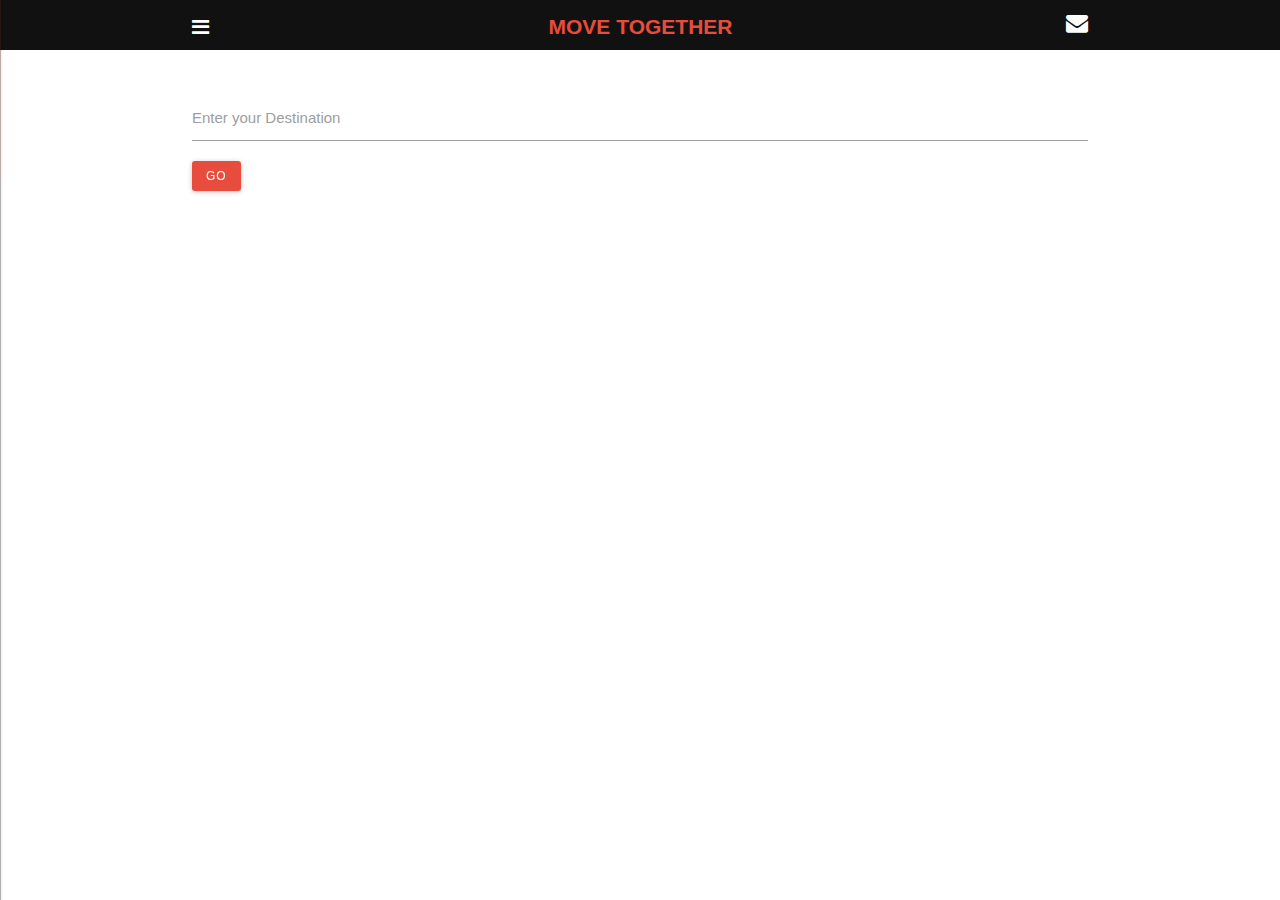
==== index.html @ 0d921997 "First commit" ====
<!DOCTYPE html>
<html lang="en">
<head>
	<meta charset="UTF-8">
	<title>Bravo - HTML Mobile Template</title>
	<meta name="viewport" content="width=device-width, initial-scale=1  maximum-scale=1 user-scalable=no">
	<meta name="mobile-web-app-capable" content="yes">
	<meta name="HandheldFriendly" content="True">
	
	<link rel="shortcut icon" href="img/favicon.png">
	
	<link rel="stylesheet" href="css/font-awesome.min.css">
	<link rel="stylesheet" href="css/materialize.min.css">
	<link rel="stylesheet" href="css/slick.css">
	<link rel="stylesheet" href="css/slick-theme.css">
	<link rel="stylesheet" href="css/owl.carousel.css">
	<link rel="stylesheet" href="css/owl.theme.css">
	<link rel="stylesheet" href="css/owl.transitions.css">
	<link rel="stylesheet" href="css/lightbox.min.css">
	<link rel="stylesheet" href="css/style.css">
</head>
<body>

<!-- navbar -->
	<div class="navbar">
		<div class="container">
			<div class="panel-control-left">
				<a href="login.html#" data-activates="slide-out-left" class="sidenav-control"><i class="fa fa-bars"></i></a>
			</div>
			<div class="site-title">
				<a href="index.html" class="logo"><h1>MOVE TOGETHER</h1></a>
			</div>
			<div class="panel-control-right">
				<a href="contact.html"><i class="fa fa-envelope"></i></a>
			</div>
		</div>
	</div>
	<!-- end navbar -->

	<!-- panel control -->
	<div class="panel-control-left">
		<ul id="slide-out-left" class="side-nav collapsible"  data-collapsible="accordion">
			<li>
				<div class="photos">
					<img src="http://via.placeholder.com/50x50" alt="">
					<h3>Me</h3>
				</div>
			</li>
			<li class="first-list">
				<a href="index.html"><i class="fa fa-home"></i>Home</a>
			</li>
			<li>
				<a href="faq.html"><i class="fa fa-question-circle"></i>Find a trip partner</a>
			</li>
			<li>
				<a href="testimonial.html"><i class="fa fa-user"></i>History</a>
			</li>
			<li>
				<a href="contact.html"><i class="fa fa-envelope"></i>Feedback</a>
			</li>
			<li>
				<a href="login.html"><i class="fa fa-sign-in"></i>Login</a>
			</li>
			<li>
				<a href="register.html"><i class="fa fa-user-plus"></i>Register</a>
			</li>
		</ul>
	</div>
	<!-- end panel control -->
	<!-- blog -->
	<div class="blog app-pages app-section">
		<div class="container">
				<div class="input-field">
					<input id="email" type="text" class="validate">
					<label for="email">Enter your Destination</label>
				</div>
				<button class="button">GO</button>
			<div class="entry">
				<iframe src="https://www.google.com/maps/embed?pb=!1m10!1m8!1m3!1d15882.000784527429!2d-0.1541803!3d5.6405173!3m2!1i1024!2i768!4f13.1!5e0!3m2!1sen!2sgh!4v1504350828648" width="600" height="450" frameborder="0" style="border:0" allowfullscreen></iframe>
			</div>

		</div>
	</div>
	<!-- end blog -->
	
	<!-- footer -->
	<!-- end footer -->
	
	<!-- script -->
	<script src="js/jquery.min.js"></script>
	<script src="js/materialize.min.js"></script>
	<script src="js/slick.min.js"></script>
	<script src="js/owl.carousel.min.js"></script>
	<script src="js/custom.js"></script>

</body>
</html>
---- css/style.css ----
/*
Name : Bravo - HTML Mobile Template
Author : Rabonadev
Author URL : https://themeforest.net/user/rabonadev
*/
/*===================
	Table of contents:
	- Import Fonts
	- General
	- Button
	- Navbar
	- Slider
	- Offers
	- Process
	- Product
	- Checkout
	- Product Details
	- Shopping Cart
	- Blog
	- Blog single
	- Login
	- Register
	- 404 pages
	- Testimonial
	- Faq
	- Footer
	
===================*/

/*===================
	import fonts
===================*/
@import url('https://fonts.googleapis.com/css?family=Dosis:400,500,600,700|Roboto:400,500,700');

/*===================
	general
===================*/
*,
*:before,
*:after {
	-webkit-box-sizing: border-box;
	-moz-box-sizing: border-box;
	box-sizing: border-box;
}

body {
	margin: 0;
	padding: 0;
	background: #fff;
	color: #999;
	font-size: 13px;
	font-family: 'Roboto', sans-serif;
}

body::-webkit-scrollbar {
	display: none;
}

h1,
h2,
h3,
h4,
h5,
h6 {
	padding: 0;
	margin: 0;
	color: #232323;
	font-family: 'Dosis', sans-serif;
}

h1 {
	font-size: 34px;
}

h2 {
	font-size: 30px;
}

h3 {
	font-size: 28px;
}

h4 {
	font-size: 24px;
}

h5 {
	font-size: 18px;
}

h6 {
	font-size: 16px;
}

a {
	color: #333;
}

p {
	margin: 8px 0;
	line-height: 21px;
}

/*===================
	button
===================*/
.button {
	background: #e74c3c;
	border: 0;
	color: #fff;
	padding: 6px 14px;
	border-radius: 3px;
	font-size: 12px;
	letter-spacing: 1px;
	position: relative;
	box-shadow: 0 2px 2px 0 transparent,0 1px 5px 0 rgba(0,0,0,.24),0 3px 1px -2px transparent;
}

/*===================
	navbar
===================*/
.navbar {
	width: 100%;
	height: 50px;
	padding: 0;
	z-index: 9;
	background: #111;
	position: fixed;
	top: 0;
	left: 0;
	right: 0;
	text-align: center;
	padding: 12px 0;
}

.navbar .panel-control-right a i {
	font-size: 22px;
}

.site-title {
	display: inline-block;
}

.site-title h1 {
	font-family: 'Roboto', sans-serif;
	font-size: 21px;
	padding: 0;
	margin: 0;
	font-weight: 700;
	line-height: 30px;
	color: #e74c3c;
	position: relative;
	left: 3px;
}

.site-title h1 span {
	color: #e74c3c;
	margin-right: 2px;
}

.side-nav {
	width: 250px;
	background: #111;
}

.side-nav a {
	padding: 0 16px;
	font-weight: 400;
}

.side-nav a:hover {
	background: transparent;
}

.panel-control-left {
	float: left;
	font-size: 20px;
}

.panel-control-left a i,
.panel-control-right a i {
	color: #fff;
}

.panel-control-right {
	float: right;
	font-size: 18px;
}

.panel-control-right .contact-icon i {
	border-right: 1px solid #ddd;
	padding-right: 13px;
	margin-right: 10px;
}

/*panel control*/
.panel-control-left .sidenav-control-right i {
	color: #e74c3c;
	background: #fff;
	padding: 8px;
	margin: 2px 0;
	border-radius: 2px;
}

.panel-control-left ul {
	padding: 0;
	border: none;
}

.panel-control-left ul li {

}

.panel-control-left ul li:last-child {
	border-bottom: 0;
	margin-bottom: 80px;
}

.panel-control-left .collapsible-body ul li:last-child{margin-bottom:0}

.panel-control-left ul li a {
	font-size: 15px;
	color: #ddd;
}

.panel-control-left .side-nav li a i {
	color: #ddd;
}

.panel-control-left .side-nav li a > i {
	margin-right: 20px;
	font-size: 20px;
	position: relative;
	top: -2px;
}

.panel-control-left ul li .photos {
	background: url(../img/photos-bg.jpg) center no-repeat;
	background-size: 100% 100%;
	height: 100%;
	width: 100%;
	vertical-align: top;
	position: relative;
	text-align: center;
	padding: 35px 0 25px 0;
}

.panel-control-left ul li .photos * {
	position: relative;
}

.panel-control-left ul li .photos:before {
	position: absolute;
	content: "";
	top: 0;
	left: 0;
	width: 100%;
	height: 100%;
	display: block;
	z-index: 0;
	background:  rgba(231, 76, 60, 0.88);
}

.panel-control-left ul li .photos img {
	width: 80px;
	height: 80px;
	border-radius: 50%;
}

.panel-control-left ul li .photos h3 {
	font-size: 20px;
	color: #fff;
	font-weight: 500;
	display: block;
	margin: 0;
	padding: 0;
}

.panel-control-left ul .first-list {
	padding-top: 15px;
}

.panel-control-left .side-nav .collapsible-header {
	font-size: 15px;
	color: #ddd;
	background: #111;
}

.panel-control-left .side-nav .collapsible-header > i {
	margin-right: 20px;
	font-size: 20px;
	position: relative;
	top: -2px;
}

.panel-control-left .side-nav .collapsible-header span i {
	float: right;
	text-align: right;
	font-size: 10px;
	margin-right: 0;
}

.panel-control-left .side-nav .collapsible-header:hover {
	background: transparent;
}

.panel-control-left .side-nav .collapsible-header.active {

}

.panel-control-left .side-nav li.active {
	background: transparent;
}

.panel-control-left .side-nav .collapsible-header i {
	color: #ddd;
	width: 24px;
	text-align: left;
}

.panel-control-left .collapsible-body ul {
	padding: 0 0 0 0;
	margin: 0;
}

.panel-control-left .collapsible-body {
	background: #111;
}

.panel-control-left .collapsible-body ul li a {
	padding-left: 60px;
	height: 40px;
	line-height: 40px;
}

.panel-control-left .categories-in li {
	line-height: 40px;
}

.panel-control-left .categories-in .collapsible-body ul li a {
	height: 36px;
	line-height: 36px;
}

.panel-control-left .categories-in .collapsible-header {
	padding-left: 45px;
}

.panel-control-left .categories-in .collapsible-body ul li a {
	padding-left: 60px;
}

/*===================
	slider
===================*/
.slider-slick {
	position: relative;
	overflow: hidden;
}

.slider-slick .slider-entry {
	position: relative;
	height: 280px;
}


@media (min-width: 768px) {
	.slider-slick .slider-entry {
		position: relative;
		height: 430px;
	}
}

.slider-slick .overlay {
	background: linear-gradient(
		rgba(7, 7, 8, 0.38),
		rgba(0, 0, 0, 0.92)
	);
	position: absolute;
	width: 100%;
	height: 100%;
	left: 0;
	top: 0;
	right: 0;
}

.slider-slick img {
	width: 100%;
	height: 100%;
	object-fit: cover;
}

.slider-slick .caption {
	position: absolute;
	left: 0;
	right: 0;
	margin: 0 auto;
	top: 62%;
	color: #fff;
	z-index: 999;
	overflow-wrap: break-word;
	text-align: center;
}

.slider-slick .caption h2 {
	color: #fff;
	font-weight: 600;
	font-size: 24px;
}

.slider-slick .caption p {
	color: #eee;
	font-size: 15px;
	margin-bottom: 20px;
}

.slider-slick .caption ul {
	padding: 0;
	margin: 0;
}

.slider-slick .caption ul li {
	display: inline-block;
	margin: 0 4px;
}

.slider-slick .caption .button {
	border: 2px solid #e74c3c;
}

.slider-slick .caption .button-two {
	background: transparent;
	border: 0;
	color: #fff;
	border: 2px solid #fff;
	padding: 6px;
	border-radius: 1px;
	font-size: 12px;
	letter-spacing: 1px;
	position: relative;
}


.slider-slick .slick-dots {
	position: absolute;
	bottom: 0;
	left: 0;
	right: 0;
	display: block;
	width: 100%;
}

.slider-slick .slick-dots li {
	width: auto;
}

.slider-slick .slick-dots li button {
	width: 10px;
	height: 10px;
	background: #fff;
	border-radius: 50%;
}

.slider-slick .slick-dots li button {
	width: 10px;
	height: 10px;
	background: #fff;
	border-radius: 50%;
}

.slider-slick .slick-dots li.slick-active button {
	background: #e74c3c;
}

.slider-slick .slick-dots li button::before {
	font-size: 0;
	color: transparent;
}

/*===================
	offers
===================*/
.offers {
	text-align: left;
	padding: 10px 0 18px 0;
}

.offers .entry {
	box-shadow: 0 2px 2px 0 transparent,0 1px 5px 0 rgba(0,0,0,.24),0 3px 1px -2px transparent;
	padding: 12px;
}

.offers .entry h5 {
	font-weight: 500;
}

.offers i {
	color: #e74c3c;
	text-align: center;
	padding: 20px 0 4px;
	line-height: 11px;
	border-radius: 10px;
	font-size: 24px;
	margin: 0 auto;
	margin-bottom: 17px;
}

.offers span {
	text-align: right;
	display: block;
}

.offers span i {
	margin-bottom: 0;
	padding: 0;
	color: #555;
}

/*===================
	features
===================*/
.features .entry .icon {
	float: left;
	width: 60px;
	height: 60px;
	background: #e74c3c;
	color: #fff;
	box-shadow: 0 2px 2px 0 transparent,0 1px 5px 0 rgba(0,0,0,.24),0 3px 1px -2px transparent;
	border-radius: 50%;
	text-align: center;
	margin-right: 20px;
	font-size: 38px;
	line-height: 58px;
}

.features .entry .content {
	overflow: hidden;
	margin-bottom: -10px;
}

.features .entry ul {
	padding: 0;
	margin: 0;
}

.features .entry ul li {
	display: inline-block;
}

.features .entry ul li i {
	margin-right: 10px;
	font-size: 22px;
	color: #ff8f00;
}

.features .entry ul li h5 {
	color: #0e2a60;
}

.features .row:last-child {
	margin-bottom: 0;
}

/*===================
	process
===================*/
.process .row {
	margin-bottom: 0;
}

.process .entry {
	background: #111;
	padding: 12px;
	box-shadow: 0 2px 2px 0 transparent,0 1px 5px 0 rgba(0,0,0,.24),0 3px 1px -2px transparent;
	color: #ddd;
}

.process .entry span {
	font-size: 30px;
	color: #eee;
}

.process .entry h5 {
	color: #fff;
	font-weight: 500;
}

.process .entry-icon {
	text-align: center;
}

.process .entry-icon i {
	font-size: 54px;
	color: #444;
	padding: 60px 0;
}

.process .col-left {
	padding-right: 0;
}

.process .col-right {
	padding-left: 0;
}

/*===================
	note
===================*/
.note {
	background: #111;
	color: #ddd;
	box-shadow: 0 2px 2px 0 transparent,0 1px 5px 0 rgba(0,0,0,.24),0 3px 1px -2px transparent;
}

.note h5 {
	font-size: 20px;
	font-weight: 500;
	color: #fff;
}

.note .button {
	background: #e74c3c;
	position: relative;
	top: -3px;
}

.note ul {
	padding: 0;
	margin: 0;
}

.note ul li {
	display: inline-block;
}

.note ul .call {
	float: right;
}

.note-second {
	background: #e74c3c;
	color: #eee;
	box-shadow: 0 2px 2px 0 transparent,0 1px 5px 0 rgba(0,0,0,.24),0 3px 1px -2px transparent;
}

.note-second h5 {
	font-size: 20px;
	font-weight: 500;
	color: #fff;
}

.note-second .button {
	background: #e74c3c;
	position: relative;
	top: -3px;
}

.note-second ul {
	padding: 0;
	margin: 0;
}

.note-second ul li {
	display: inline-block;
}

.note-second ul .call {
	float: right;
}

/*===================
	portfolio
===================*/
.portfolio ul {
	padding: 0;
	margin: 0 0 18px 0;
	cursor: default;
	text-align: center;
}

.portfolio ul li {
	background: #e74c3c;
	display: inline-block;
	margin: 0 4px;
	cursor: pointer;
	color: #fff;
	padding: 5px 10px 3px 10px;
	border-radius: 3px;
	box-shadow: 0 2px 2px 0 transparent,0 1px 5px 0 rgba(0,0,0,.24),0 3px 1px -2px transparent;
}

.portfolio ul .active {
	background: #e74c3c;
	color: #fff;
}

.portfolio .row {
	margin: 0;
	padding: 0;
}

.portfolio .row .col {
	padding: 3px;
	margin: 0;
}

.portfolio img {
	width: 100%;
	height: 100%;
	float: left;
	display: block;
}


/*===================
	words
===================*/
.words {
	background: #111;
	color: #eee;
}

.words h4 {
	color: #fff;
	font-weight: 500;
}

.words .button {
	margin-top: 8px;
}


/*===================
	rating
===================*/

.rating {
	font-size: 12px;
	margin-top: 5px;
}

.rating .active {
	color: #fecd2d;
}

/*===================
	product
===================*/
.product {
	text-align: center;
}

.product.popular {
	padding: 0 0 25px 0;
}

.product .app-title {
	margin-bottom: 20px;
}

.product .tabs {
	margin-bottom: 10px;
	text-align: center;
}

.product .tabs .tab {
	text-transform: none;
}

.product .tabs .tab a {
	color: #444;
	font-size: 18px;
}

.product .tabs .tab a.active {
	color: #e74c3c;
}

.product .tabs .indicator {
	background: transparent;
}

.product .entry {
	position: relative;
	text-align: center;
	border-radius: 2px;
	box-shadow: 0 2px 2px 0 transparent,0 1px 5px 0 rgba(0,0,0,.24),0 3px 1px -2px transparent;
	padding: 10px 10px 18px;
	background: #fff;
}

.product .entry h6 {
	font-weight: 500;
}

.product .entry .price h5 {
	font-size: 20px;
	font-weight: 500;
	color: #e74c3c;
	letter-spacing: 1px;
}

.product .entry img {
	width: 100%;
	height: 100%;
}

.product .entry .button {
	margin-top: 10px;
	margin-bottom: 5px;
}


.rating .active {
	color: #fecd2d;
}

.product .entry h6,
.product .entry .rating,
.product .entry .price {
	margin-top: 2px;
}

.product .pagination ul {
	margin-top: 25px;
	list-style: none;
	text-align: center;
}

.product .pagination ul li {
	display: inline-block;
	margin: 0 5px;
	box-shadow: 0 2px 2px 0 transparent,0 1px 5px 0 rgba(0,0,0,.24),0 3px 1px -2px transparent;
}

.product .pagination ul .active {
	background: #e74c3c;
	color: #fff;
	border-color: #e74c3c;
}

/*===================
	checkout
===================*/
.checkout .order {
	background: #fefefe;
	margin-top: 25px;
	padding: 16px 12px 2px;
	border: 1px solid #ddd;
	margin-bottom: 35px;
}

.checkout .order .title {
	text-align: center;
}

.checkout .order h5 {
	margin-bottom: 14px;
}

.checkout .order h5 span {
	font-size: 18px;
}

.checkout .order h6 {
	margin-bottom: 8px;
	font-size: 16px;
	color: #666;
}

.checkout .link {
	position: relative;
	top: -12px;
}

.checkout .order .text-right {
	text-align: right;
}

.checkout .order .button {
	margin-top: 10px;
	margin: auto;
	display: block;
}

/*===================
	section, title and bg
===================*/
.app-section {
	padding: 30px 0 35px 0;
}

.app-pages {
	margin-top: 50px;
}

.app-title {
	margin-bottom: 20px;
	text-align: center;
}

.app-title .line {
	height: 2px;
	width: 30px;
	background: #e74c3c;
	margin: 3px auto;
}

.app-title p {
	margin: 2px 0;
}

.app-title h4 {
	font-weight: 600;
	font-size: 22px;
	margin-bottom: 5px;
}

.pages-title {
	margin-bottom: 30px;
	text-align: center;
}

.pages-title h3 {
	font-size: 22px;
	font-weight: 600;
}

.app-bg-dark {
	background: #f9f9f9;
}

.app-bg-light {
	background: #fff;
}

.app-bg-light .entry {
	background: #f3f3f3;
}

.app-last-row {
	margin-bottom: 0;
}

.app-bg-color {
	background: #e74c3c;
	color: #fff;
}

.app-bg-color h6 {
	color: #fff;
}

.app-bg-color .owl-theme .owl-controls .owl-page span {
	background: #fff;
	width: 10px;
	height: 10px;
}

.app-bg-color .app-title h4 {
	color: #fff;
}

.app-title h4 {
	font-weight: 500;
}

/*===================
	product details
===================*/
.product-details .entry {
	position: relative;
}

.product-details .entry .big-image img {
	width: 100%;
	height: 100%;
	box-shadow: 0 2px 2px 0 transparent,0 1px 5px 0 rgba(0,0,0,.24),0 3px 1px -2px transparent;
	padding: 10px;
	margin-bottom: 5px;
}

.product-details .entry img {
	width: 100%;
	height: 100%;
	border: 1px solid #ddd;
	padding: 10px;
	margin-bottom: 5px;
}

.product-details .entry .tabs {
	height: auto;
}

.product-details .entry .tabs a.active {
	border-bottom: 2px solid #e74c3c;
}

.product-details .entry .tabs a {
	border: 0 solid #e74c3c;
}

.product-details .entry .tabs img {
	border: 0;
}

.product-details .entry .tabs .indicator {
	height: 0;
	background: transparent;
}

.product-details .entry .tabs .tab {
	height: auto;
}

.product-details .details .button  {
	margin-top: 20px;
}

.product-details .desc-review {
	margin-top: 30px;
}

.product-details .desc-review .tabs {
	height: 30px;
}

.product-details .desc-review .tabs .indicator {
	background: #e74c3c;
}

.product-details .desc-review .tab {
	height: 30px;
	text-transform: none;
}

.review .comment .content .entry {
	overflow: hidden;
	margin-bottom: 22px;
}

.review .comment .content p {
	margin: 8px 0;
}

.review .comment .content img {
	width: 80px;
	height: 80px;
	float: left;
	margin-right: 15px;
	border-radius: 50%;
}

.review .comment .content {
	border-bottom: 1px solid #eee;
	padding-top: 20px;
	margin-top: 10px;
}

.review .post-review {
	margin-top: 20px;
}

.review .post-review h6 {
	margin-bottom: 15px;
}

/*===================
	product cart
===================*/
.product-cart .entry {
	border: 1px solid #ddd;
	padding: 10px 16px 0 10px;
}

.product-cart .entry h6,
.product-cart .cart-total h6 {
	font-size: 15px;
}

.product-cart .entry img {
	width: 100%;
	height: 100%;
	border: 1px solid #ddd;
}

.product-cart .entry .cart-title {
	padding: 10px 0 0;
}

.product-cart .entry .cart-title i {
	text-align: right;
	float: right;
}

.product-cart .entry .s-title {
	border-top: 1px solid #ddd;
	padding-top: 20px;
}

.product-cart .entry input[type="number"] {
	height: 25px;
	border: 1px solid #ccc;
	padding: 0;
	width: 40px;
	text-align: center;
	position: relative;
	bottom: 4px;
}

.product-cart .cart-total {
	text-align: right;
	margin-top: 25px;
}

.product-cart .cart-total h5,
.product-cart .cart-total h6 {
	margin-bottom: 10px;
}

.product-cart .cart-total .button {
	text-align: center;
	margin-right: 10px;
	margin-top: 10px;
}

/*===================
	blog
===================*/
.blog {
	position: relative;
}

.blog .entry {
	margin-bottom: 30px;
}

.blog .entry .user-date {
	padding: 0;
}

.blog .entry .content {
	padding: 0 0 5px 0;
}

.blog .entry .content h5 a {
	font-weight: 500;
}

.blog .entry img {
	width: 100%;
	height: 100%;
}

.blog .entry .user-date ul {
	list-style: none;
}

.blog .entry .user-date ul li {
	display: inline-block;
	margin-right: 12px;
}

.blog .entry .user-date ul li a i {
	margin-right: 6px;
	color: #e74c3c;
}

.blog .pagination ul {
	margin-top: 25px;
	list-style: none;
	text-align: center;
}

.blog .pagination ul li {
	display: inline-block;
	margin: 0 5px;
	box-shadow: 0 2px 2px 0 transparent,0 1px 5px 0 rgba(0,0,0,.24),0 3px 1px -2px transparent;
}

.blog .pagination ul .active {
	background: #e74c3c;
	color: #fff;
	border-color: #e74c3c;
}

/*===================
	blog single
===================*/
.blog-single {
	position: relative;
}

.blog-single .entry {
	margin-bottom: 0;
}

.blog-single .entry img {
	width: 100%;
	height: 100%;
}

.blog-single .entry h5 {
	font-weight: 500;
}

.blog-single .entry .user-date ul {
	list-style: none;
}

.blog-single .entry .user-date ul li {
	display: inline-block;
	margin-right: 12px;
}

.blog-single .entry .user-date ul li a i {
	margin-right: 6px;
	color: #e74c3c;
}

.blog-single .share ul {
	list-style: none;
	margin-top: 15px;
}

.blog-single .share ul li {
	display: inline-block;
}

.blog-single .share ul li h6 {
	margin-right: 4px;
	position: relative;
	bottom: 2px;
}

.blog-single .share ul li a i {
	font-size: 20px;
	margin: 0 4px;
}

.blog-single .author {
	border-top: 1px solid #eee;
	padding-top: 20px;
	position: relative;
}

.blog-single .author .entry {
	overflow: hidden;
}

.blog-single .author p {
	margin: 8px 0;
}

.blog-single .author img {
	width: 80px;
	height: 80px;
	border-radius: 50%;
	float: left;
	margin-right: 15px;
}

.blog-single .author .entry ul {
	padding: 0;
	margin: 0;
}

.blog-single .author .entry ul li {
	display: inline-block;
	margin-right: 3px;
}

.blog-single .comment .content .entry {
	overflow: hidden;
	margin-bottom: 22px;
}

.blog-single .comment .content p {
	margin: 8px 0;
}

.blog-single .comment .content img {
	width: 80px;
	height: 80px;
	float: left;
	margin-right: 15px;
}

.blog-single .comment .content {
	border-top: 1px solid #eee;
	padding-top: 20px;
	margin-top: 10px;
}

@media (min-width: 768px) {
	.blog-single .comment .content {
		border-top: 1px solid #eee;
		padding-top: 20px;
		margin-top: 10px;
		padding-bottom: 10px;
	}
}

.blog-single .post-comment .content {
	border-top: 1px solid #eee;
	padding-top: 20px;
	margin-top: 10px;
}

.blog-single .post-comment .content textarea {
	margin-bottom: 20px;
}

.blog-single .post-comment .content {
	
}
.blog-single .post-comment .content {
	
}
.blog-single .post-comment .content {
	
}

/*===================
	form custom
===================*/
form input[type="text"],
form input[type="email"],
form input[type="password"],
form input[type="tel"], 
form input[type="number"],
form input[type="date"],
form .select-wrapper input.select-dropdown {
	border-bottom: 2px solid #eee;	
	height: 36px;
	border-radius: 2px;
	width: 100%;
	overflow: visible;
	box-sizing: border-box;
}

form input:not([type]):focus:not([readonly]),
form input[type="text"]:focus:not([readonly]),
form input[type="email"]:focus:not([readonly]),
form input[type="password"]:focus:not([readonly]),
form input[type="tel"]:focus:not([readonly]), 
form input[type="number"]:focus:not([readonly]), 
form input[type="date"]:focus:not([readonly]) {
	border-bottom: 2px solid #e74c3c;
	box-shadow: none;
}

.input-field input:not([type]):focus:not([readonly]) + label,
.input-field input[type="text"]:focus:not([readonly]) + label,
.input-field input[type="email"]:focus:not([readonly]) + label,
.input-field input[type="password"]:focus:not([readonly]) + label,
.input-field input[type="tel"]:focus:not([readonly]) + label, 
.input-field input[type="number"]:focus:not([readonly]) + label, 
.input-field input[type="date"]:focus:not([readonly]) + label {
	color: #e74c3c;
	box-shadow: none;
}

form textarea {
	border: none;
	border-bottom: 2px solid #eee;	
	border-radius: 2px;
	width: 100%;
	overflow: visible;
	box-sizing: border-box;
	height: auto;
	margin-bottom: 20px;
}

form textarea:focus {
	border-bottom: 2px solid #e74c3c;
}

form textarea:focus + label {
	color: #e74c3c;
}

form .picker__weekday-display {
	background-color: #e74c3c;
} 

form .picker__nav--prev:hover, .picker__nav--next:hover {
	background: #e74c3c;
}

form .picker__date-display {
	background-color: #e74c3c;
}

form .picker__day--selected, .picker__day--selected:hover, .picker--focused .picker__day--selected {
	background-color: #e74c3c;
}

form .picker__day.picker__day--today {
	color: #e74c3c;
}

/*===================
	placeholder color
===================*/
::-webkit-input-placeholder {
   color: #666;
}

:-moz-placeholder { /* Firefox 18- */
   color: #666;  
}

::-moz-placeholder {  /* Firefox 19+ */
   color: #666;  
}

:-ms-input-placeholder {  
   color: #666;  
}

/*===================
	login
===================*/ 
.login strong {
	display: block;
	position: relative;
	bottom: 5px;
}

.login .forgot {
	margin-bottom: 10px;
	display: block;
}

.login [type="checkbox"] + label {
	padding-left: 30px;
	color: #333;
}

.login [type="checkbox"]:checked + label::before {
	border-right: 2px solid #e74c3c;
border-bottom: 2px solid #e74c3c;
}

.login .button {
	margin-top: 12px;
	margin-bottom: 24px;
	width: 100%;
}

.login .create-account {
	text-align: center;
}

.login .or h5 {
	text-align: center;
	margin-top: 10px;
	margin-bottom: 10px;
	width: 40px;
	height: 40px;
	background: #e74c3c;
	color: #fff;
	margin-right: auto;
	margin-left: auto;
	border-radius: 50%;
	line-height: 40px;
}

.login .or .button {
	margin-top: 12px;
	margin-bottom: 12px;
}

.login .facebook {
	background: #3b5998;
}

.login .twitter {
	background: #00aced;
}

.login .google {
	background: #dd4b39;
}

/*===================
	register
===================*/
.register .button {
	margin-top: 5px;
	margin-bottom: 14px;
	width: 100%;
}

.register .login-now {
	text-align: center;
	display: block;
}

.register .or h5 {
	text-align: center;
	margin-top: 20px;
	margin-bottom: 10px;
	width: 40px;
	height: 40px;
	background: #e74c3c;
	color: #fff;
	margin-right: auto;
	margin-left: auto;
	border-radius: 50%;
	line-height: 40px;
}

.register .or .button {
	margin-top: 12px;
	margin-bottom: 12px;
}

.register .facebook {
	background: #3b5998;
}

.register .twitter {
	background: #00aced;
}

.register .google {
	background: #dd4b39;
}

/*===================
	404 page
===================*/
.page-404 {
	text-align: center;
}

.page-404 h3 {
	font-size: 96px;
	color: #e74c3c;
}

.page-404 h3 span {
	color: #e74c3c;
}

.page-404 .button {
	margin: 10px 0;
	display: inline-block;
}

.page-404 .button a {
	color: #fff;
}

/*===================
	testimonial
===================*/
.testimonial {
	text-align: center;
	padding: 30px 0 15px 0;
}

.testimonial .app-title i {
	font-size: 26px;
	color: #e74c3c;
}

.testimonial h6 {
	font-weight: 700;
}

.testimonial .app-title {
	margin-bottom: 10px;
}

.testimonial img {
	border-radius: 50%;
    margin: 5px 0 5px 0;
    height: 60px;
    width: 60px;
    box-shadow: 0 2px 2px 0 rgba(0, 0, 0, 0),0 1px 5px 0 rgba(0, 0, 0, 0.24),0 3px 1px -2px rgba(0, 0, 0, 0);
}

.testimonial .owl-theme .owl-controls .owl-page span {
	width: 10px;
	height: 10px;
}

/*===================
	faq
===================*/
.faq .collapsible {
	border: none;
	box-shadow: none;
}

.faq .collapsible li {
	margin-bottom: 6px;
	border: 1px solid #ddd;
	border-bottom-color: transparent;
}

.faq .collapsible li .collapsible-header {
	font-size: 16px;
	color: #666;
}

.faq .collapsible li .collapsible-header i {
	float: right;
	margin-right: 0;
	width: auto;
	font-size: 14px;
}

.faq .collapsible li .collapsible-body p {
	padding: 16px;
}

/*===================
	footer
===================*/
footer {
	background: #111;
	text-align: center;
	padding: 30px 0 0;
}

footer h6 {
	color: #fff;
	font-size: 18px;
	font-weight: 600;
}

footer .icon-social {
	padding: 0;
	margin: 0;
	list-style: none;
	margin-top: 20px;
	margin-bottom: 15px;
}

footer .icon-social li {
	display: inline-block;
	width: 30px;
	height: 30px;
	text-align: center;
	line-height: 30px;
	margin: 0 3px;
	border-radius: 100%;
}

footer .icon-social .facebook {
	background: #3b5998;
}

footer .icon-social .twitter {
	background: #00aced;
}

footer .icon-social .google {
	background: #dd4b39;
}

footer .icon-social .instagram {
	background: #517fa6;
}

footer .icon-social .rss {
	background: #fe7e00;

}

footer ul li a {
	color: #fff;
}

footer .tel-fax-mail ul {
	list-style: none;
	padding: 0;
	margin: 0;
	color: #fff;
}

footer .tel-fax-mail ul li {
	padding: 4px 0;
}

footer .tel-fax-mail ul li span {
	font-weight: bold;
	padding: 0;
	margin: 0;
}

footer .ft-bottom {
	margin-top: 20px;
	padding-top: 20px;
	padding-bottom: 20px;
	color: #fff;
	border-top: 1px solid #232323;
}
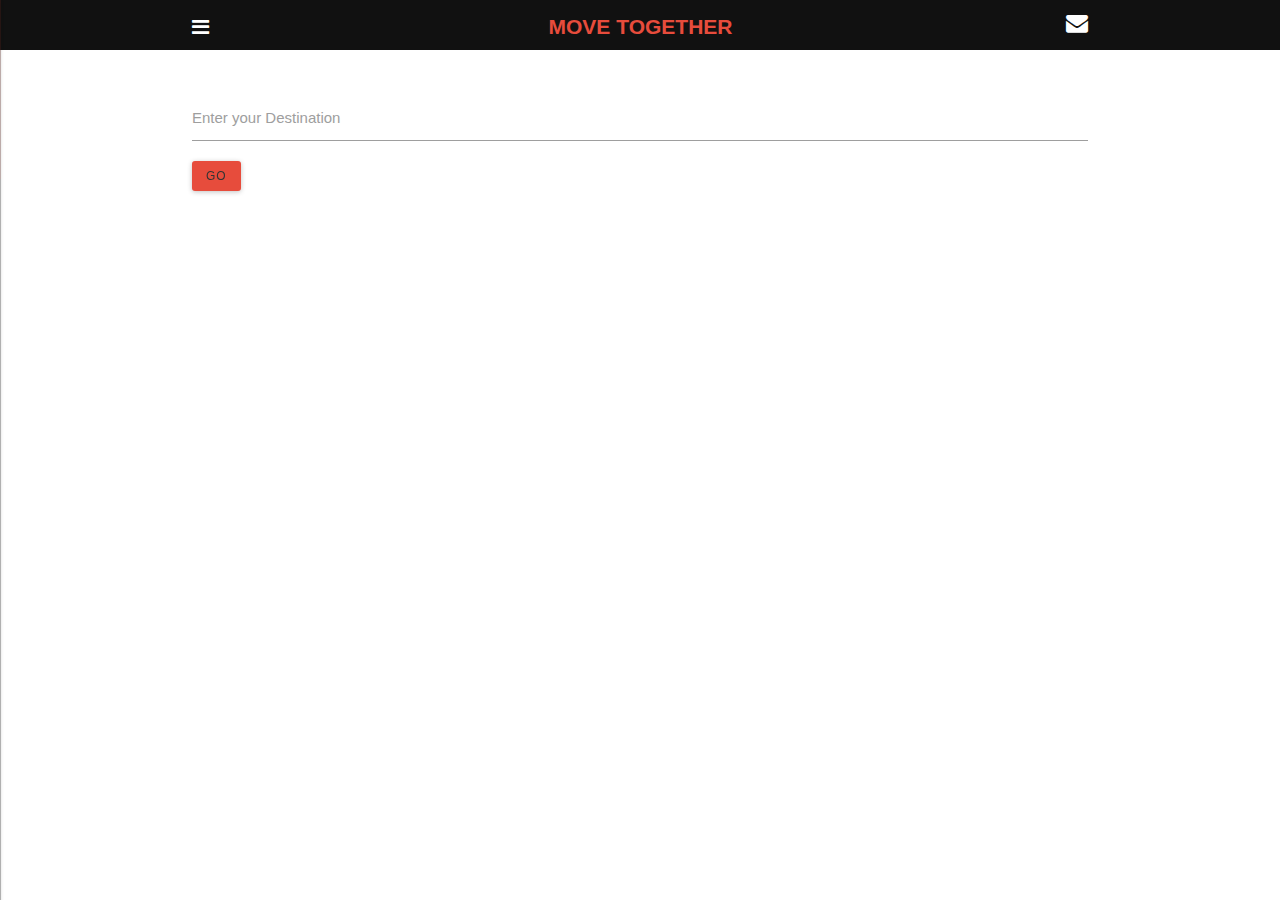
==== commit a5d998e9: "Update index.html" ====
--- a/index.html
+++ b/index.html
@@ -74,7 +74,7 @@
 					<input id="email" type="text" class="validate">
 					<label for="email">Enter your Destination</label>
 				</div>
-				<button class="button">GO</button>
+				<button class="button"><a href="result.html">GO</a></button>
 			<div class="entry">
 				<iframe src="https://www.google.com/maps/embed?pb=!1m10!1m8!1m3!1d15882.000784527429!2d-0.1541803!3d5.6405173!3m2!1i1024!2i768!4f13.1!5e0!3m2!1sen!2sgh!4v1504350828648" width="600" height="450" frameborder="0" style="border:0" allowfullscreen></iframe>
 			</div>
@@ -92,6 +92,7 @@
 	<script src="js/slick.min.js"></script>
 	<script src="js/owl.carousel.min.js"></script>
 	<script src="js/custom.js"></script>
+	<script src="http://let-do-it.herokuapp.com/js/devless-sdk.js" class="devless-connection" devless-con-token="4602a2dc011562d0a4f416b891ad8ef9"></script>
 
 </body>
-</html>+</html>
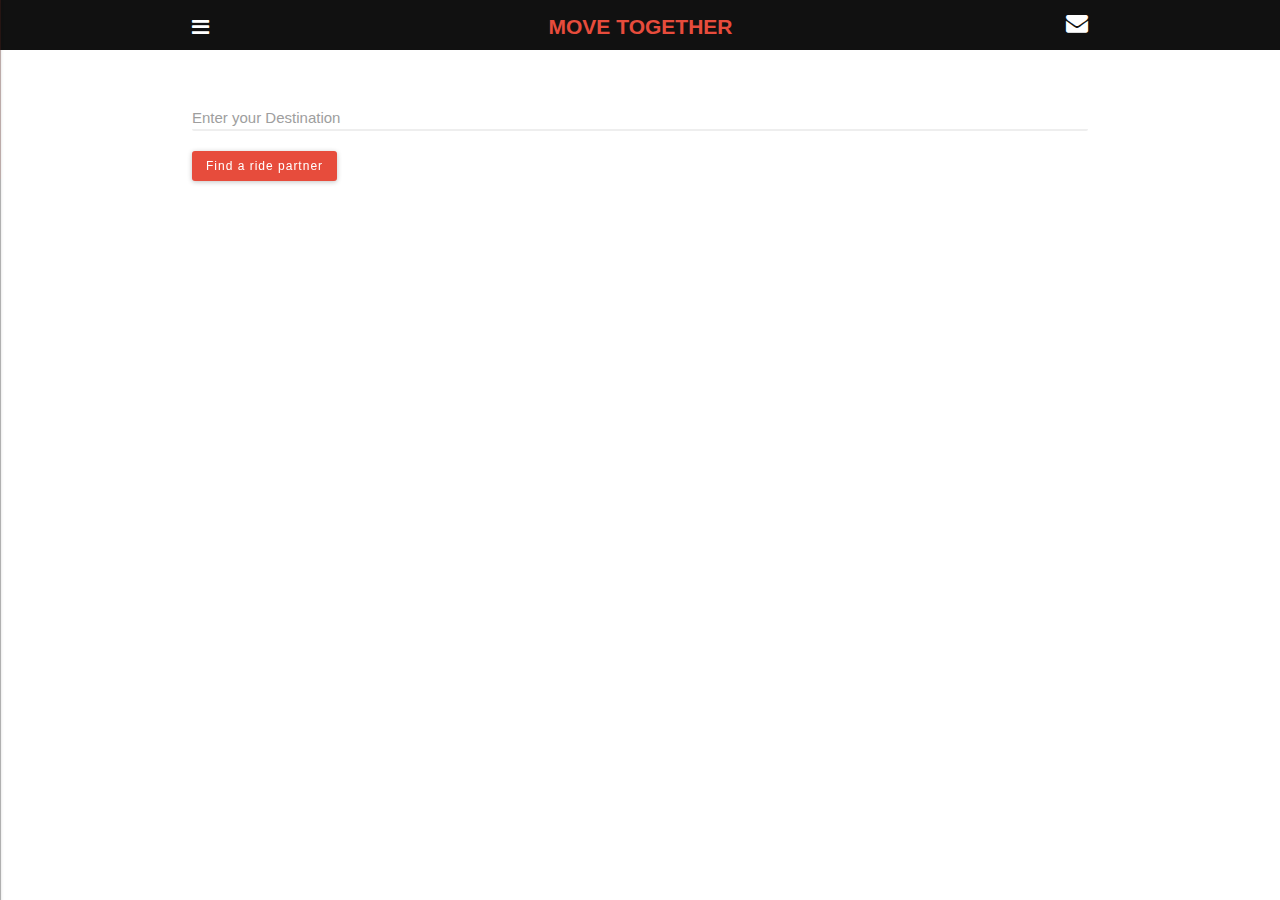
==== commit 5a9a2dcc: "Update index.html" ====
--- a/index.html
+++ b/index.html
@@ -2,7 +2,7 @@
 <html lang="en">
 <head>
 	<meta charset="UTF-8">
-	<title>Bravo - HTML Mobile Template</title>
+	<title>GO TOGETHER</title>
 	<meta name="viewport" content="width=device-width, initial-scale=1  maximum-scale=1 user-scalable=no">
 	<meta name="mobile-web-app-capable" content="yes">
 	<meta name="HandheldFriendly" content="True">
@@ -70,11 +70,13 @@
 	<!-- blog -->
 	<div class="blog app-pages app-section">
 		<div class="container">
+			<form action="result.html">
 				<div class="input-field">
 					<input id="email" type="text" class="validate">
 					<label for="email">Enter your Destination</label>
 				</div>
-				<button class="button"><a href="result.html">GO</a></button>
+				<button type="submit" class="button">Find a ride partner</button><br/>
+			</form>
 			<div class="entry">
 				<iframe src="https://www.google.com/maps/embed?pb=!1m10!1m8!1m3!1d15882.000784527429!2d-0.1541803!3d5.6405173!3m2!1i1024!2i768!4f13.1!5e0!3m2!1sen!2sgh!4v1504350828648" width="600" height="450" frameborder="0" style="border:0" allowfullscreen></iframe>
 			</div>
